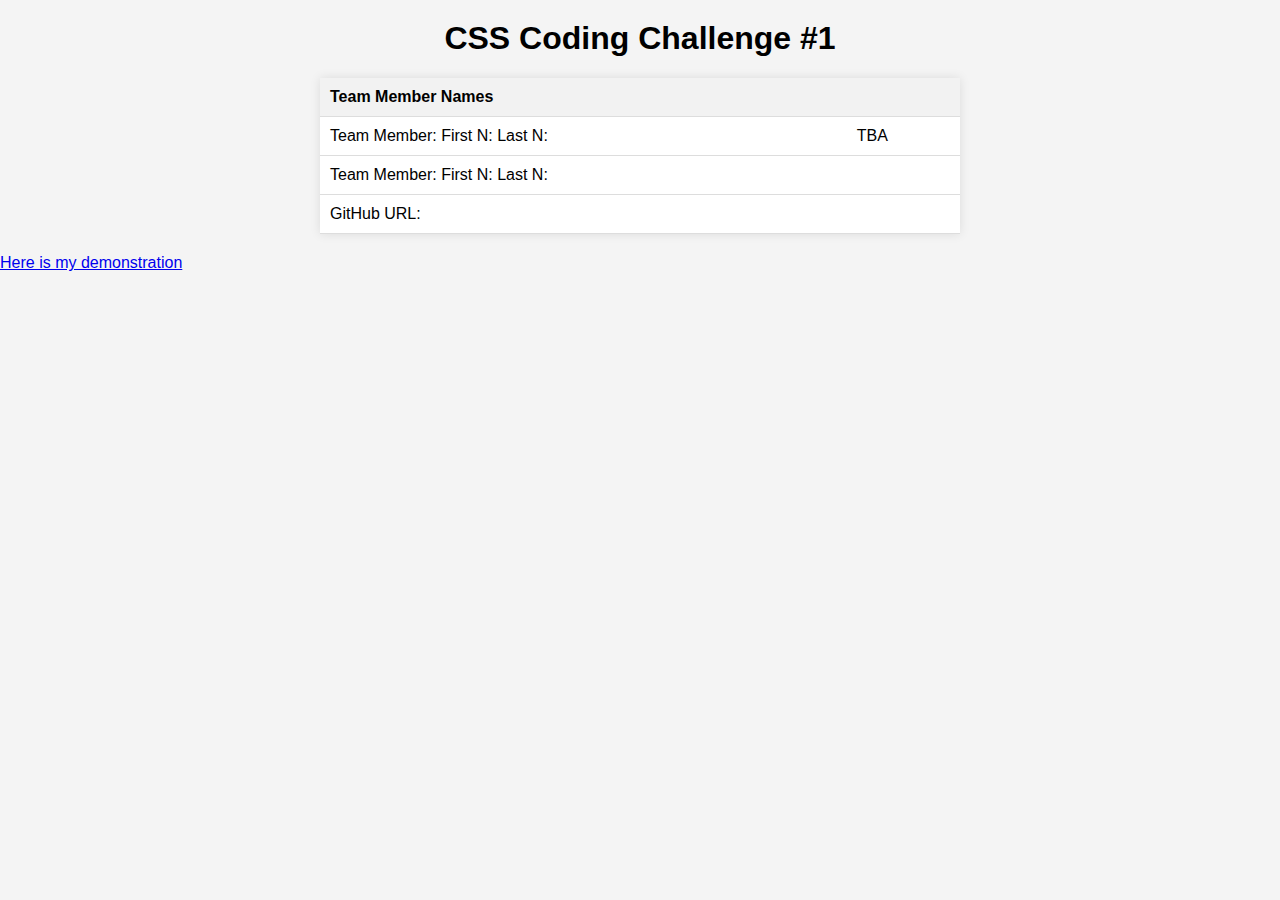
==== index.html @ bbeee790 "Add index, create image folder" ====
<!DOCTYPE html>
<html lang="en">
<head>
   
   
    <title>CSS Coding Challenge #1</title>
    <style>
        body {
            font-family: Arial, sans-serif;
            margin: 0;
            padding: 0;
            background-color: #f4f4f4;
        }

        h1 {
            text-align: center;
            margin-top: 20px;
        }

        table {
            margin: 20px auto;
            border-collapse: collapse;
            width: 50%;
            background-color: #fff;
            box-shadow: 0 0 10px rgba(0, 0, 0, 0.1);
        }

        th, td {
            padding: 10px;
            text-align: left;
            border-bottom: 1px solid #ddd;
        }

        th {
            background-color: #f2f2f2;
        }

        tr:hover {
            background-color: #f9f9f9;
        }
    </style>
</head>
<body>
    <h1>CSS Coding Challenge #1</h1>
    <table>
        <thead>
            <tr>
                <th>Team Member Names</th>
                <th></th>
				
            </tr>
        </thead>
        <tbody>
            <tr>
                <td>Team Member: First N: Last N: </td>
				<td>TBA</td>
             
            </tr>
            <tr>
                <td>Team Member: First N: Last N: </td>
				<td>&nbsp;</td>
               
            </tr>
            <tr>
                <td>GitHub URL:  </td>
				<td>&nbsp;</td>
                
            </tr>
        </tbody>
    </table>
	 <footer>
	 <!-- Place your URL here -->
        <a href="demonstration.html">Here is my demonstration</a>
    </footer>
	
</body>
</html>
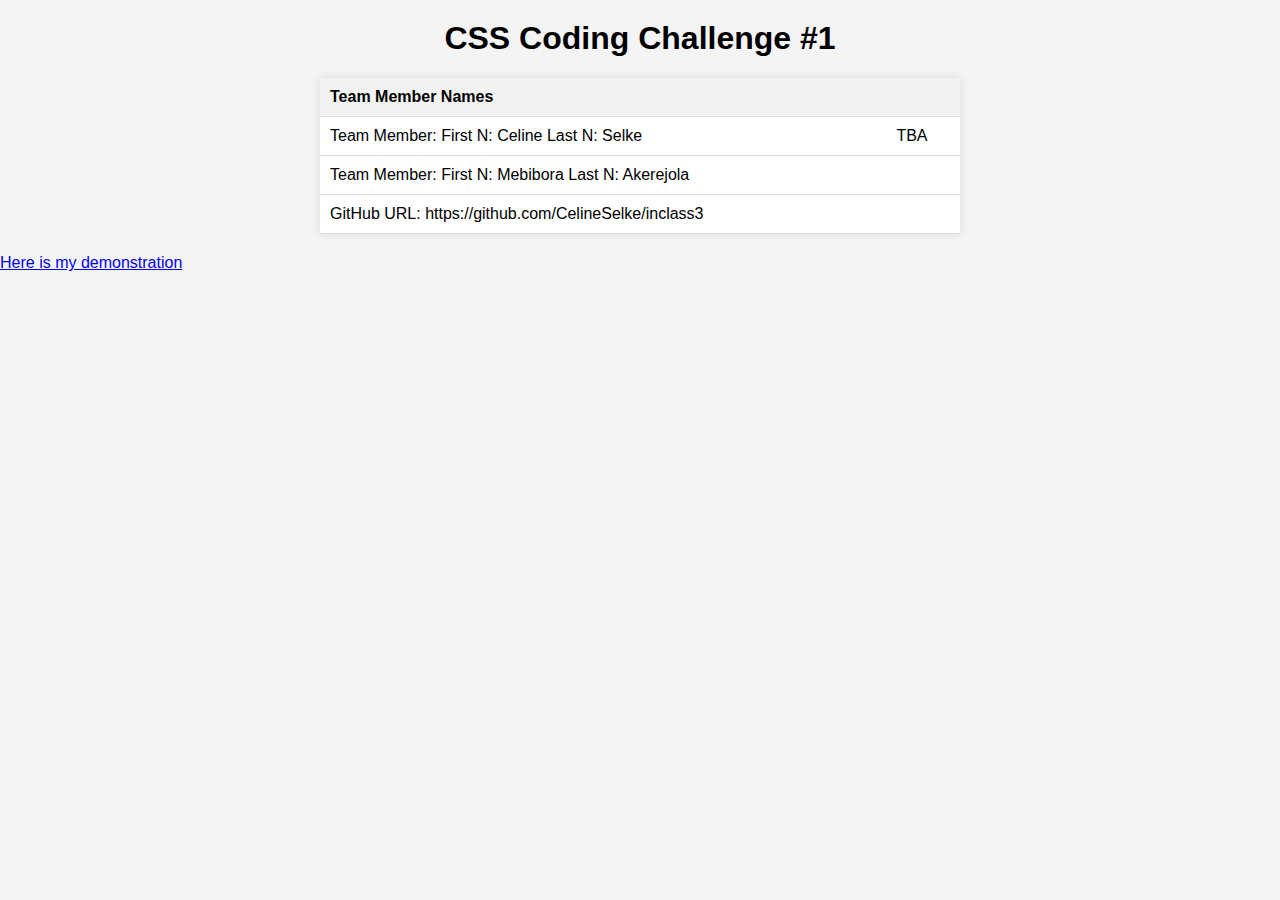
==== commit 7ad290ec: "Add audio and color filter" ====
--- a/index.html
+++ b/index.html
@@ -52,17 +52,17 @@
         </thead>
         <tbody>
             <tr>
-                <td>Team Member: First N: Last N: </td>
+                <td>Team Member: First N: Celine Last N: Selke</td>
 				<td>TBA</td>
              
             </tr>
             <tr>
-                <td>Team Member: First N: Last N: </td>
+                <td>Team Member: First N: Mebibora Last N: Akerejola</td>
 				<td>&nbsp;</td>
                
             </tr>
             <tr>
-                <td>GitHub URL:  </td>
+                <td>GitHub URL:  https://github.com/CelineSelke/inclass3</td>
 				<td>&nbsp;</td>
                 
             </tr>
@@ -70,7 +70,7 @@
     </table>
 	 <footer>
 	 <!-- Place your URL here -->
-        <a href="demonstration.html">Here is my demonstration</a>
+        <a href="scene.html">Here is my demonstration</a>
     </footer>
 	
 </body>
